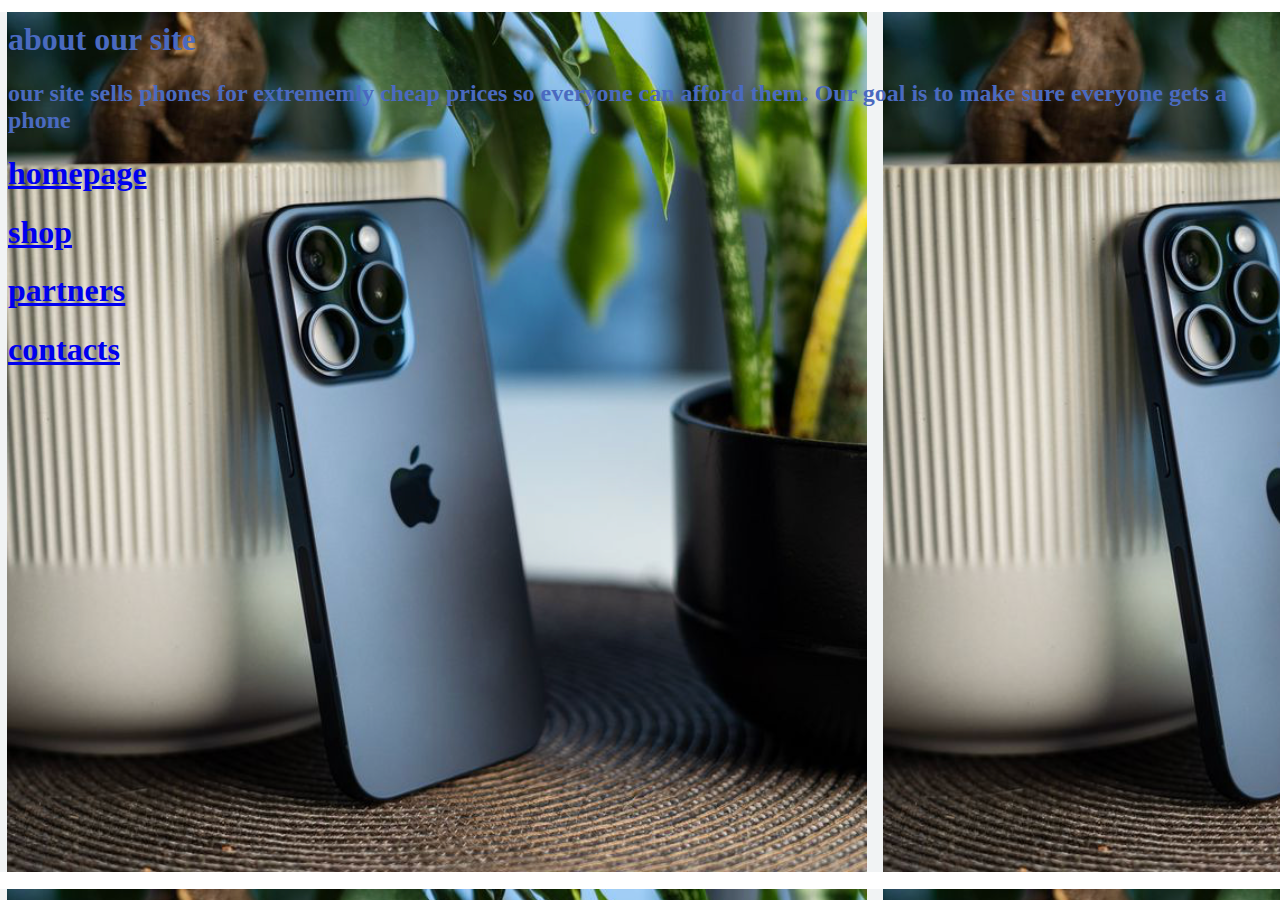
==== personal_website/aboutus.html @ c5b696b3 "Add files via upload" ====
<!DOCTYPE html>
<html lang="en">
<head>
    <meta charset="UTF-8">
    <meta name="viewport" content="width=device-width, initial-scale=1.0">
    <title>About</title>
    <link rel="stylesheet" href="style.css">
</head>
<body class="aboutus-body">
    <h1>about our site</h1>
    <h2>our site sells phones for extrememly cheap prices so everyone can afford them. Our goal is to make sure everyone gets a phone</h2>
    <h1><a href="index.html">homepage</a></h1>
    <h1><a href ="shop.html">shop</a></h1>
    <h1><a href ="partners.html">partners</a></h1>
    <h1><a href="contacts.html">contacts</a></h1>
</body>
</html>
---- personal_website/style.css ----
:root{
     --clr-primary: #4a6ac0;

}

.ion {
    color: var(--clr-primary);
}

.shop-body {
    background-image: url(Phones.png);
}

.home-body{
    background-color: #113df1;
}

.partners-body{
    background-color: #113df1;
    color: var(--clr-primary)

}

.aboutus-body{
    background-image: url(phoneonplant.png);
    color: var(--clr-primary);
}

.Samsung {
    position: absolute;
    scale: 2;
}
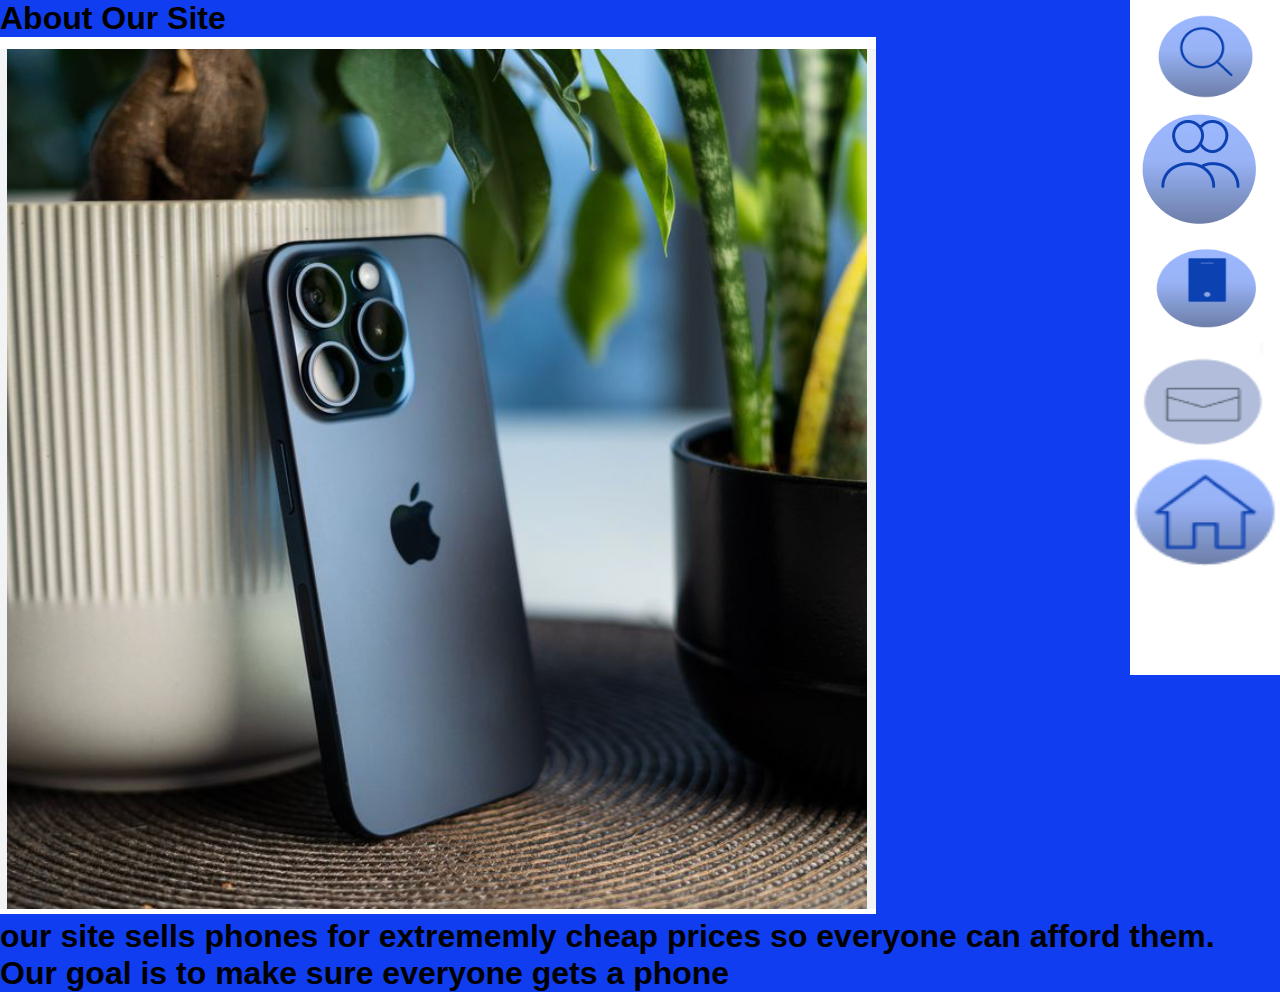
==== commit 8edb5f33: "Add files via upload" ====
--- a/personal_website/aboutus.html
+++ b/personal_website/aboutus.html
@@ -7,11 +7,16 @@
     <link rel="stylesheet" href="style.css">
 </head>
 <body class="aboutus-body">
-    <h1>about our site</h1>
-    <h2>our site sells phones for extrememly cheap prices so everyone can afford them. Our goal is to make sure everyone gets a phone</h2>
-    <h1><a href="index.html">homepage</a></h1>
-    <h1><a href ="shop.html">shop</a></h1>
-    <h1><a href ="partners.html">partners</a></h1>
-    <h1><a href="contacts.html">contacts</a></h1>
+    <h1 class="basictitle">About Our Site</h1>
+    <img src="phoneonplant.png">
+    <h1 class="abouttext">our site sells phones for extrememly cheap prices so everyone can afford them. Our goal is to make sure everyone gets a phone</h1>
+
+    <div class = "sidebar">
+        <a href="aboutus.html"> <img src="about.png" width="154" height="110"> </a>
+        <a href="partners.html"> <img src="partner.png" width="154" height="110"> </a>
+        <a href="shop.html"> <img src="shop.png" width="154" height="110"> </a>
+        <a href="contacts.html"> <img src="contact.png" width="154" height="110"> </a>
+        <a href="index.html"> <img src="home.png" width="154" height="110"> </a>
+    </div>
 </body>
 </html>--- a/personal_website/style.css
+++ b/personal_website/style.css
@@ -1,10 +1,13 @@
 :root{
      --clr-primary: #4a6ac0;
+     --clr-seconday: #113df1
+
 
 }
 
 .ion {
     color: var(--clr-primary);
+    font-family: "Bebas Neue", sans-serif;
 }
 
 .shop-body {
@@ -17,16 +20,46 @@
 
 .partners-body{
     background-color: #113df1;
-    color: var(--clr-primary)
+    
 
 }
 
 .aboutus-body{
-    background-image: url(phoneonplant.png);
-    color: var(--clr-primary);
+    background: var(--clr-seconday);
 }
 
-.Samsung {
-    position: absolute;
-    scale: 2;
+.title{
+    font-family: "Jacques Francois Shadow", serif;
+}
+
+.basictext{
+    font-family: "Bebas Neue", sans-serif;
+}
+
+.basictitle{
+    font-family: "Teko", sans-serif;
+}
+
+.abouttext{
+    font-family: "Bebas Neue", sans-serif;
+    text-align: left;
+}
+
+*
+{
+    margin: 0;
+    padding: 0;
+}
+.sidebar{
+    position: fixed;
+    top: 0;
+    width: 150px;
+    height: 75%;
+    background-color: white;
+    right: 0;
+}
+
+.sidebar a:hover
+{
+    background-color: #4a6ac0;
 }